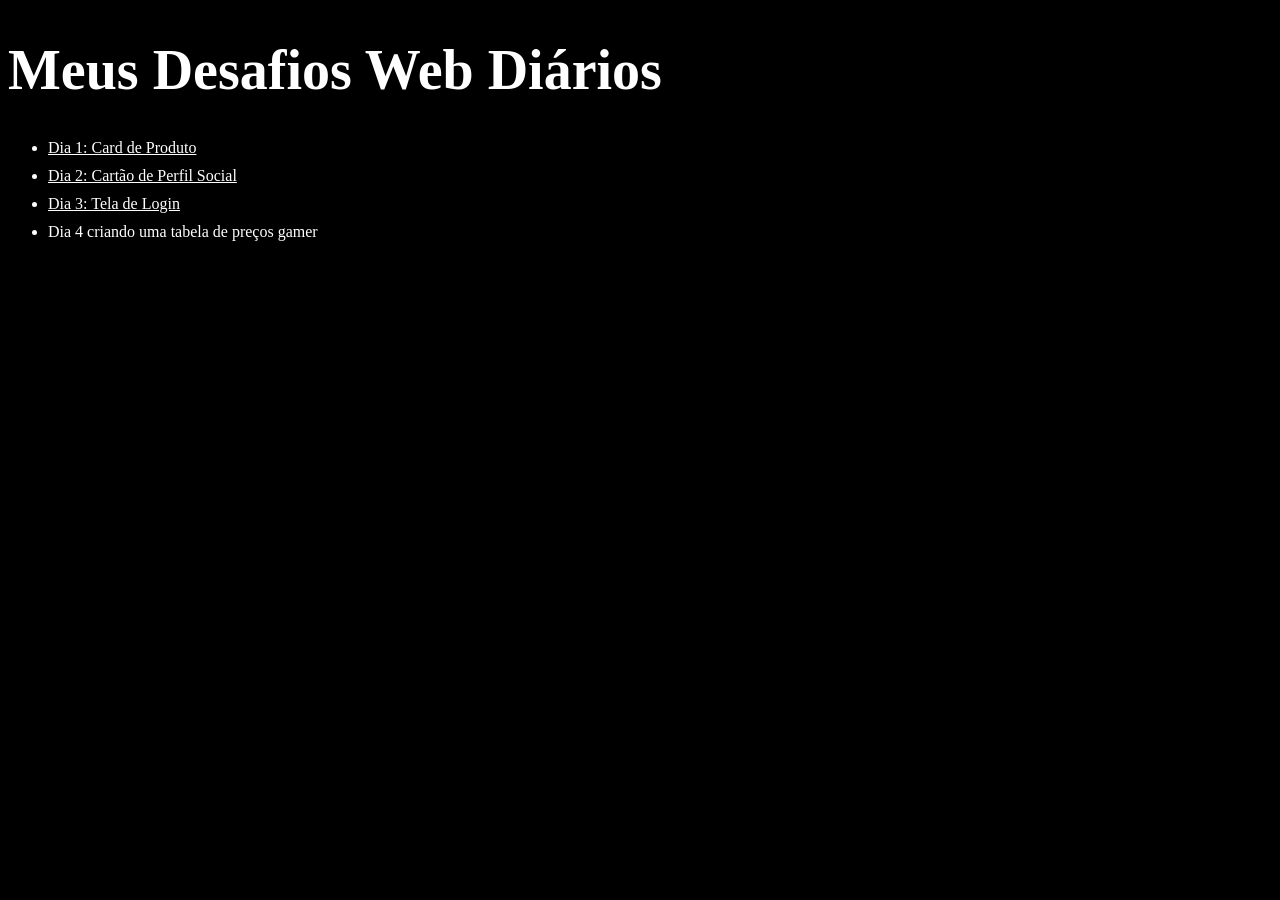
==== index.html @ 6abdb378 "Adicionando o Dia 4 no index raiz" ====
<!DOCTYPE html>
<html lang="en">
<head>
    <meta charset="UTF-8">
    <meta name="viewport" content="width=device-width, initial-scale=1.0">
    <title>Document</title>
    <link rel="stylesheet" href="./style.css">
</head>
<body>
    <h1>Meus Desafios Web Diários</h1>
    <ul>
        <li><a href="./dia-1-card-produto/src/index.html">Dia 1: Card de Produto</a></li>
        <li><a href="./dia-2-cartao-perfil-social/src/index.html">Dia 2: Cartão de Perfil Social</a></li>
        <li><a href="./dia-3-tela-login/src/index.html">Dia 3: Tela de Login</a></li>
        <li><a href="./dia-4-tabela-preco/src/index.html"></a>Dia 4 criando uma tabela de preços gamer</li>
    </ul>
</body>
</html>
---- style.css ----
body {
    background-color: black;
    color: white;
}
h1 {
    font-size: 56px;
    font-weight: 700;
}
ul {
    display: flex;
    flex-direction: column;
    gap: 10px;
}
a {
    color: white;
}
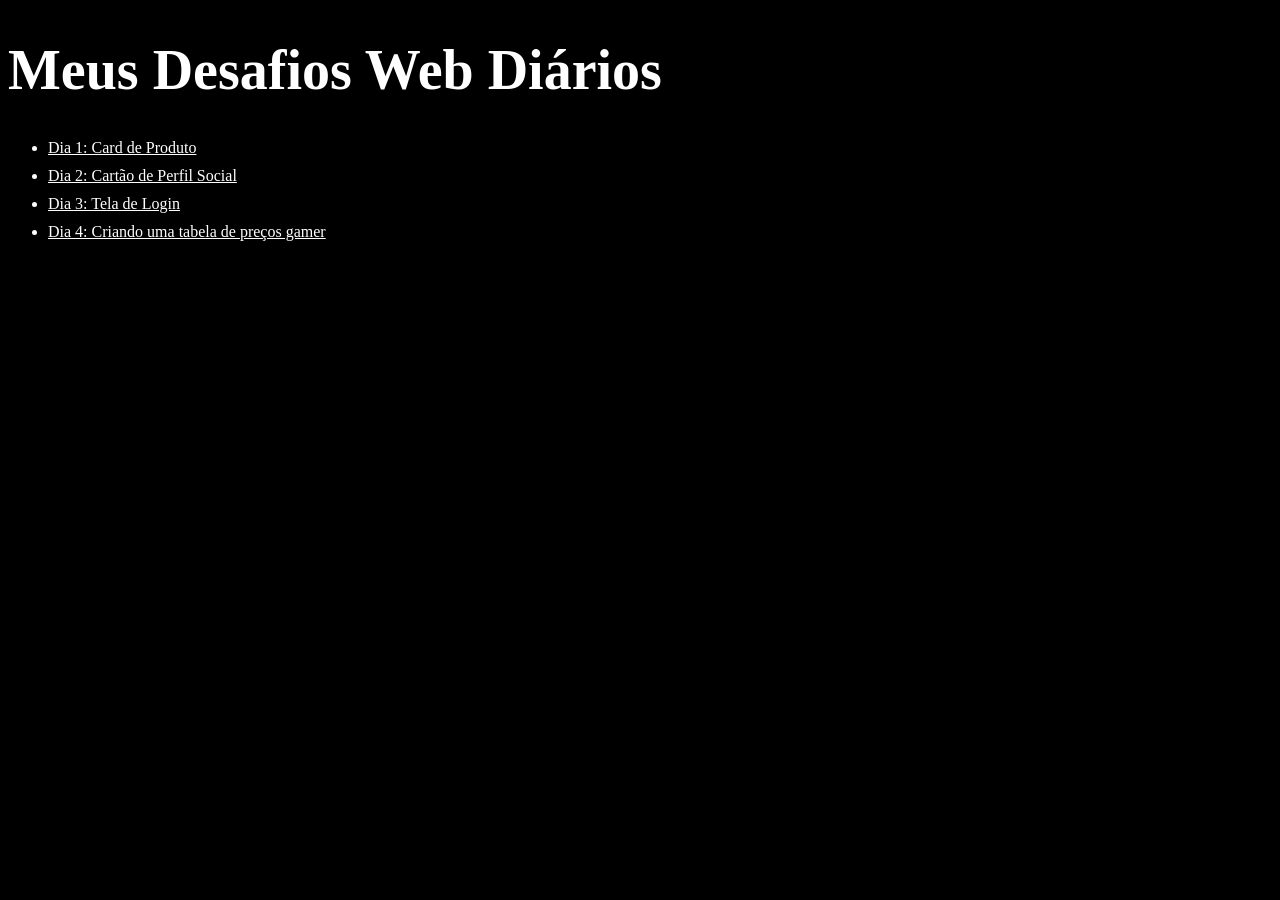
==== commit 5f6136fe: "Dia 5: Criando uma landing page responsiva e links de contato" ====
--- a/index.html
+++ b/index.html
@@ -9,10 +9,10 @@
 <body>
     <h1>Meus Desafios Web Diários</h1>
     <ul>
-        <li><a href="./dia-1-card-produto/src/index.html">Dia 1: Card de Produto</a></li>
-        <li><a href="./dia-2-cartao-perfil-social/src/index.html">Dia 2: Cartão de Perfil Social</a></li>
-        <li><a href="./dia-3-tela-login/src/index.html">Dia 3: Tela de Login</a></li>
-        <li><a href="./dia-4-tabela-preco/src/index.html"></a>Dia 4 criando uma tabela de preços gamer</li>
+        <li><a target="_blank" href="./dia-1-card-produto/src/index.html">Dia 1: Card de Produto</a></li>
+        <li><a target="_blank" href="./dia-2-cartao-perfil-social/src/index.html">Dia 2: Cartão de Perfil Social</a></li>
+        <li><a target="_blank" href="./dia-3-tela-login/src/index.html">Dia 3: Tela de Login</a></li>
+        <li><a target="_blank" href="./dia-4-tabela-preco/src/index.html">Dia 4: Criando uma tabela de preços gamer</a></li>
     </ul>
 </body>
 </html>
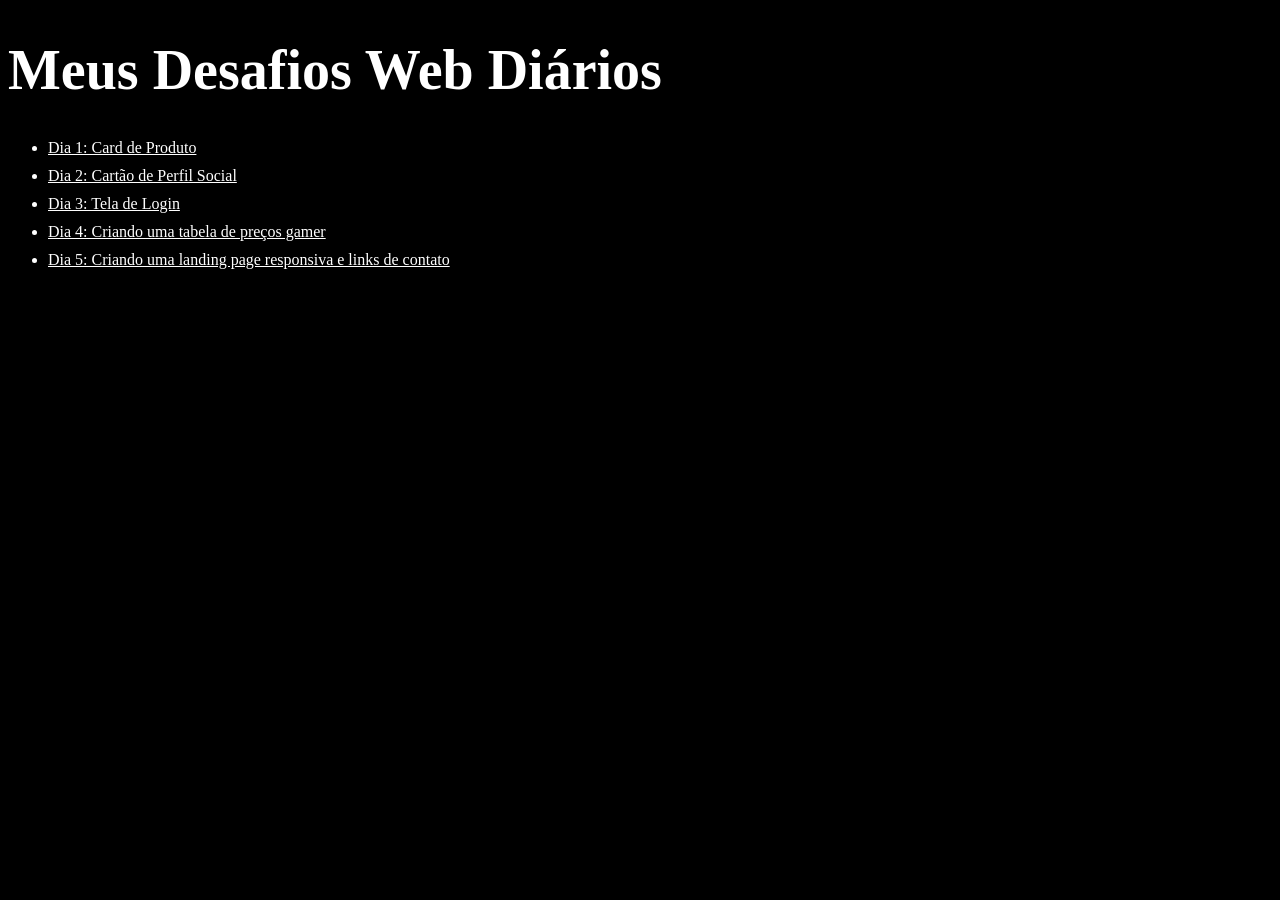
==== commit daa93868: "Dia 5 adicionado ao index raiz" ====
--- a/index.html
+++ b/index.html
@@ -13,6 +13,7 @@
         <li><a target="_blank" href="./dia-2-cartao-perfil-social/src/index.html">Dia 2: Cartão de Perfil Social</a></li>
         <li><a target="_blank" href="./dia-3-tela-login/src/index.html">Dia 3: Tela de Login</a></li>
         <li><a target="_blank" href="./dia-4-tabela-preco/src/index.html">Dia 4: Criando uma tabela de preços gamer</a></li>
+        <li><a href="./dia-5-curso-linguagens/src/index.html">Dia 5: Criando uma landing page responsiva e links de contato</a></li>
     </ul>
 </body>
 </html>
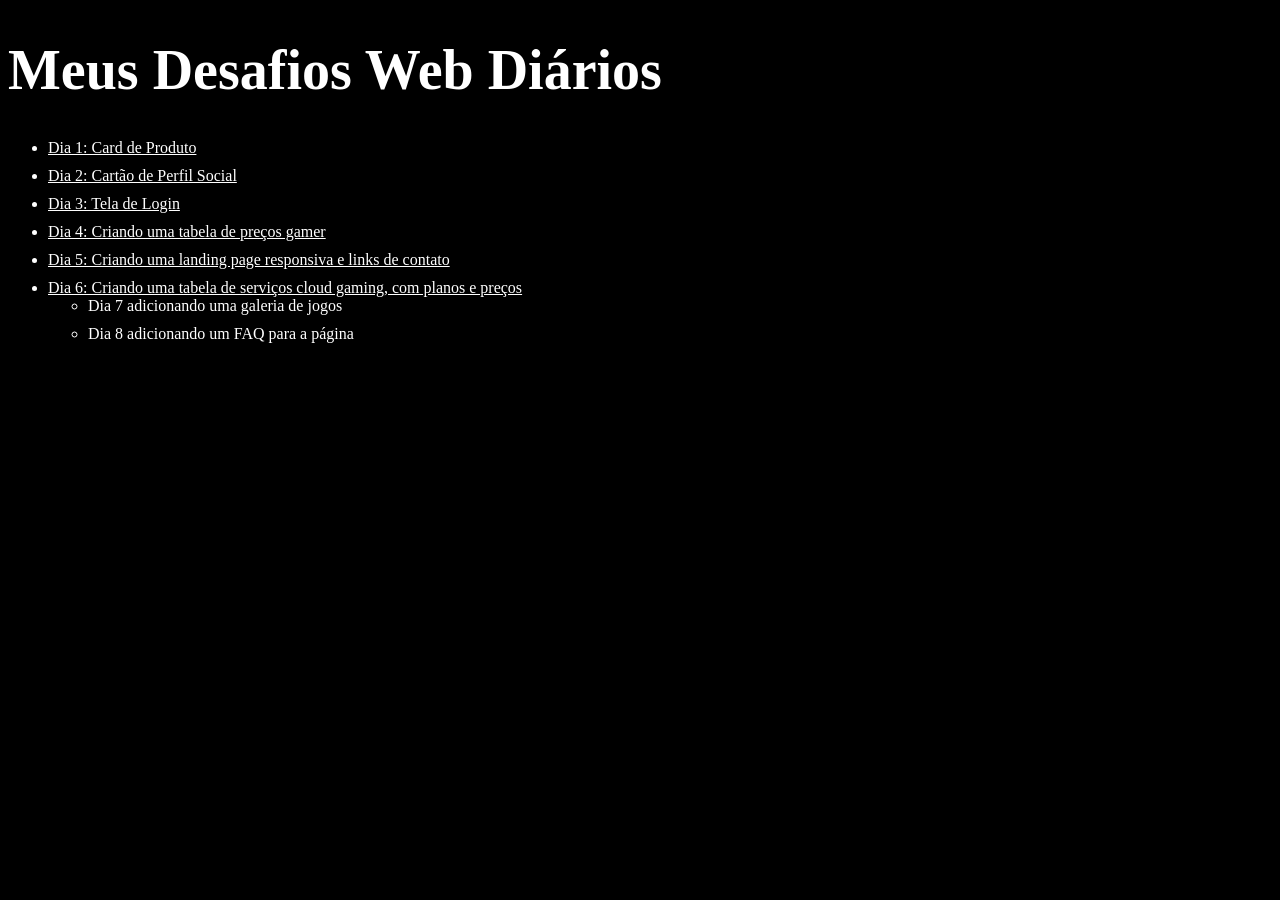
==== commit a8fbcdea: "Dia 8 FAQ adicionado na página de Serviço Clooud Gaming" ====
--- a/index.html
+++ b/index.html
@@ -13,7 +13,13 @@
         <li><a target="_blank" href="./dia-2-cartao-perfil-social/src/index.html">Dia 2: Cartão de Perfil Social</a></li>
         <li><a target="_blank" href="./dia-3-tela-login/src/index.html">Dia 3: Tela de Login</a></li>
         <li><a target="_blank" href="./dia-4-tabela-preco/src/index.html">Dia 4: Criando uma tabela de preços gamer</a></li>
-        <li><a href="./dia-5-curso-linguagens/src/index.html">Dia 5: Criando uma landing page responsiva e links de contato</a></li>
+        <li><a target="_blank" href="./dia-5-curso-linguagens/src/index.html">Dia 5: Criando uma landing page responsiva e links de contato</a></li>
+        <li><a target="_blank" href="./dia-6-servico-gaming/src/index.html">Dia 6: Criando uma tabela de serviços cloud gaming, com planos e preços</a>
+            <ul>
+                <li>Dia 7 adicionando uma galeria de jogos</li>
+                <li>Dia 8 adicionando um FAQ para a página</li>
+            </ul>
+        </li>
     </ul>
 </body>
 </html>
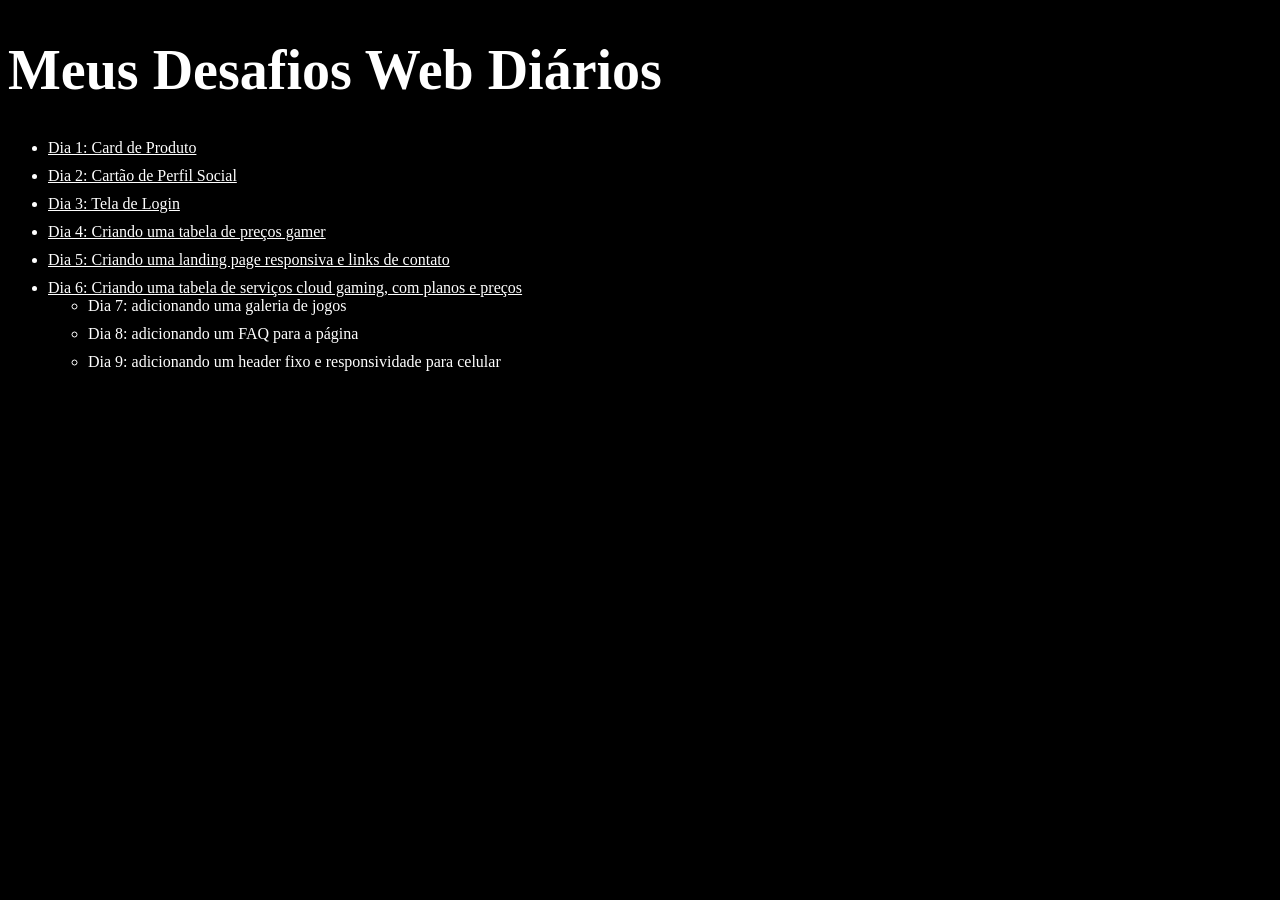
==== commit 3f66ff19: "Dia 9: adicionando um header fixo e responsividade para celular" ====
--- a/index.html
+++ b/index.html
@@ -16,8 +16,9 @@
         <li><a target="_blank" href="./dia-5-curso-linguagens/src/index.html">Dia 5: Criando uma landing page responsiva e links de contato</a></li>
         <li><a target="_blank" href="./dia-6-servico-gaming/src/index.html">Dia 6: Criando uma tabela de serviços cloud gaming, com planos e preços</a>
             <ul>
-                <li>Dia 7 adicionando uma galeria de jogos</li>
-                <li>Dia 8 adicionando um FAQ para a página</li>
+                <li>Dia 7: adicionando uma galeria de jogos</li>
+                <li>Dia 8: adicionando um FAQ para a página</li>
+                <li>Dia 9: adicionando um header fixo e responsividade para celular</li>
             </ul>
         </li>
     </ul>
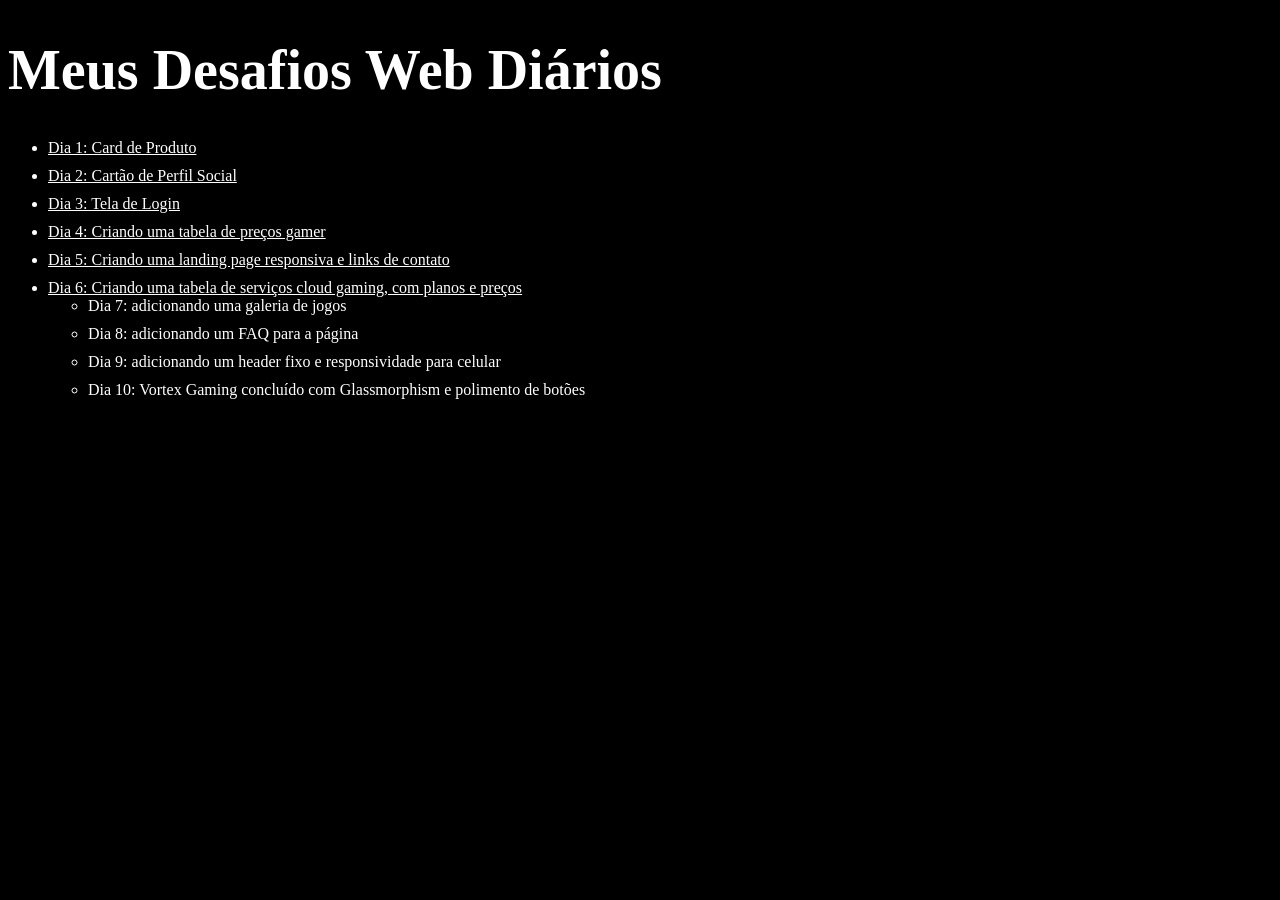
==== commit 11529d09: "Dia 10: Projeto Vortex Gaming concluído com Glassmorphism e polimento de botões" ====
--- a/index.html
+++ b/index.html
@@ -19,6 +19,7 @@
                 <li>Dia 7: adicionando uma galeria de jogos</li>
                 <li>Dia 8: adicionando um FAQ para a página</li>
                 <li>Dia 9: adicionando um header fixo e responsividade para celular</li>
+                <li>Dia 10: Vortex Gaming concluído com Glassmorphism e polimento de botões</li>
             </ul>
         </li>
     </ul>
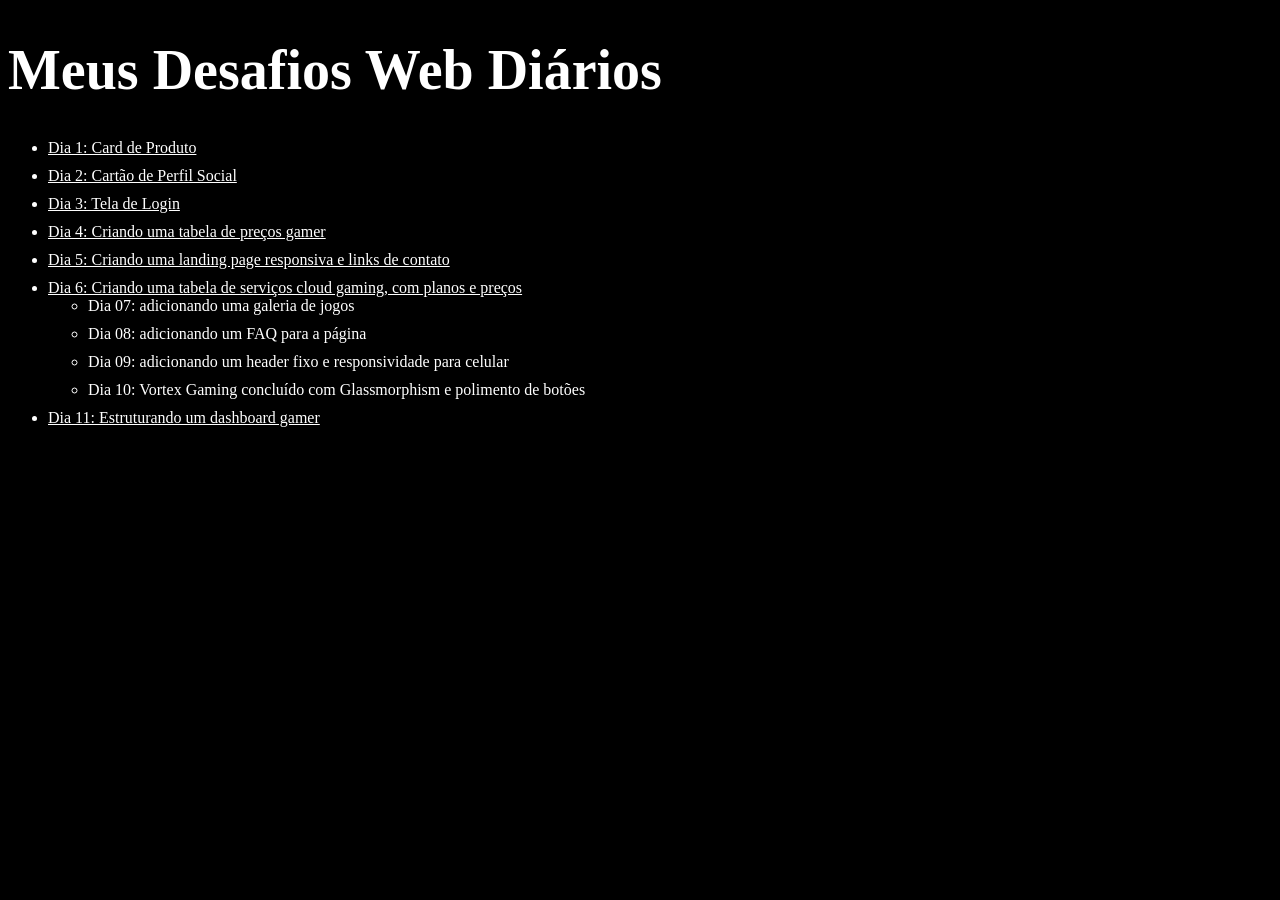
==== commit 7d003f43: "Só renomeando as pastas" ====
--- a/index.html
+++ b/index.html
@@ -9,19 +9,20 @@
 <body>
     <h1>Meus Desafios Web Diários</h1>
     <ul>
-        <li><a target="_blank" href="./dia-1-card-produto/src/index.html">Dia 1: Card de Produto</a></li>
-        <li><a target="_blank" href="./dia-2-cartao-perfil-social/src/index.html">Dia 2: Cartão de Perfil Social</a></li>
-        <li><a target="_blank" href="./dia-3-tela-login/src/index.html">Dia 3: Tela de Login</a></li>
-        <li><a target="_blank" href="./dia-4-tabela-preco/src/index.html">Dia 4: Criando uma tabela de preços gamer</a></li>
-        <li><a target="_blank" href="./dia-5-curso-linguagens/src/index.html">Dia 5: Criando uma landing page responsiva e links de contato</a></li>
-        <li><a target="_blank" href="./dia-6-servico-gaming/src/index.html">Dia 6: Criando uma tabela de serviços cloud gaming, com planos e preços</a>
+        <li><a target="_blank" href="./dia-01-card-produto/src/index.html">Dia 1: Card de Produto</a></li>
+        <li><a target="_blank" href="./dia-02-cartao-perfil-social/src/index.html">Dia 2: Cartão de Perfil Social</a></li>
+        <li><a target="_blank" href="./dia-03-tela-login/src/index.html">Dia 3: Tela de Login</a></li>
+        <li><a target="_blank" href="./dia-04-tabela-preco/src/index.html">Dia 4: Criando uma tabela de preços gamer</a></li>
+        <li><a target="_blank" href="./dia-05-curso-linguagens/src/index.html">Dia 5: Criando uma landing page responsiva e links de contato</a></li>
+        <li><a target="_blank" href="./dia-06-servico-gaming/src/index.html">Dia 6: Criando uma tabela de serviços cloud gaming, com planos e preços</a>
             <ul>
-                <li>Dia 7: adicionando uma galeria de jogos</li>
-                <li>Dia 8: adicionando um FAQ para a página</li>
-                <li>Dia 9: adicionando um header fixo e responsividade para celular</li>
+                <li>Dia 07: adicionando uma galeria de jogos</li>
+                <li>Dia 08: adicionando um FAQ para a página</li>
+                <li>Dia 09: adicionando um header fixo e responsividade para celular</li>
                 <li>Dia 10: Vortex Gaming concluído com Glassmorphism e polimento de botões</li>
             </ul>
         </li>
+        <li><a target="_blank" href="./dia-11-dashboard-gamer/src/index.html">Dia 11: Estruturando um dashboard gamer</a></li>
     </ul>
 </body>
 </html>
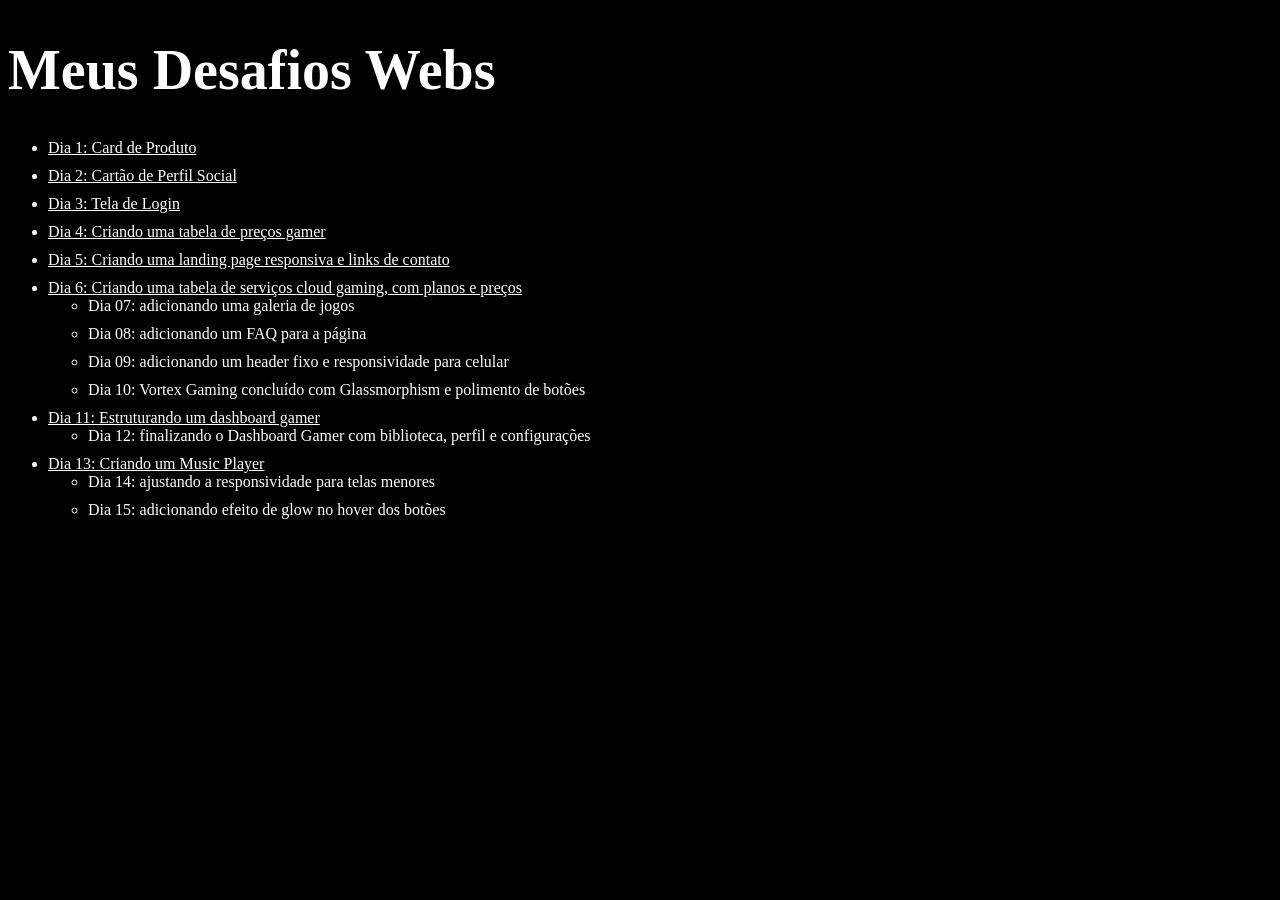
==== commit 430b91e1: "Dia 15: adicionando efeito de glow no hover dos botões" ====
--- a/index.html
+++ b/index.html
@@ -3,11 +3,11 @@
 <head>
     <meta charset="UTF-8">
     <meta name="viewport" content="width=device-width, initial-scale=1.0">
-    <title>Document</title>
+    <title>Desafios Webs</title>
     <link rel="stylesheet" href="./style.css">
 </head>
 <body>
-    <h1>Meus Desafios Web Diários</h1>
+    <h1>Meus Desafios Webs</h1>
     <ul>
         <li><a target="_blank" href="./dia-01-card-produto/src/index.html">Dia 1: Card de Produto</a></li>
         <li><a target="_blank" href="./dia-02-cartao-perfil-social/src/index.html">Dia 2: Cartão de Perfil Social</a></li>
@@ -22,7 +22,17 @@
                 <li>Dia 10: Vortex Gaming concluído com Glassmorphism e polimento de botões</li>
             </ul>
         </li>
-        <li><a target="_blank" href="./dia-11-dashboard-gamer/src/index.html">Dia 11: Estruturando um dashboard gamer</a></li>
+        <li><a target="_blank" href="./dia-11-dashboard-gamer/src/index.html">Dia 11: Estruturando um dashboard gamer</a>
+            <ul>
+                <li>Dia 12: finalizando o Dashboard Gamer com biblioteca, perfil e configurações</li>
+            </ul>
+        </li>
+        <li><a target="_blank" href="./dia-13-player-music/src/index.html">Dia 13: Criando um Music Player</a>
+            <ul>
+                <li>Dia 14: ajustando a responsividade para telas menores</li>
+                <li>Dia 15: adicionando efeito de glow no hover dos botões</li>
+            </ul>
+        </li>
     </ul>
 </body>
 </html>
